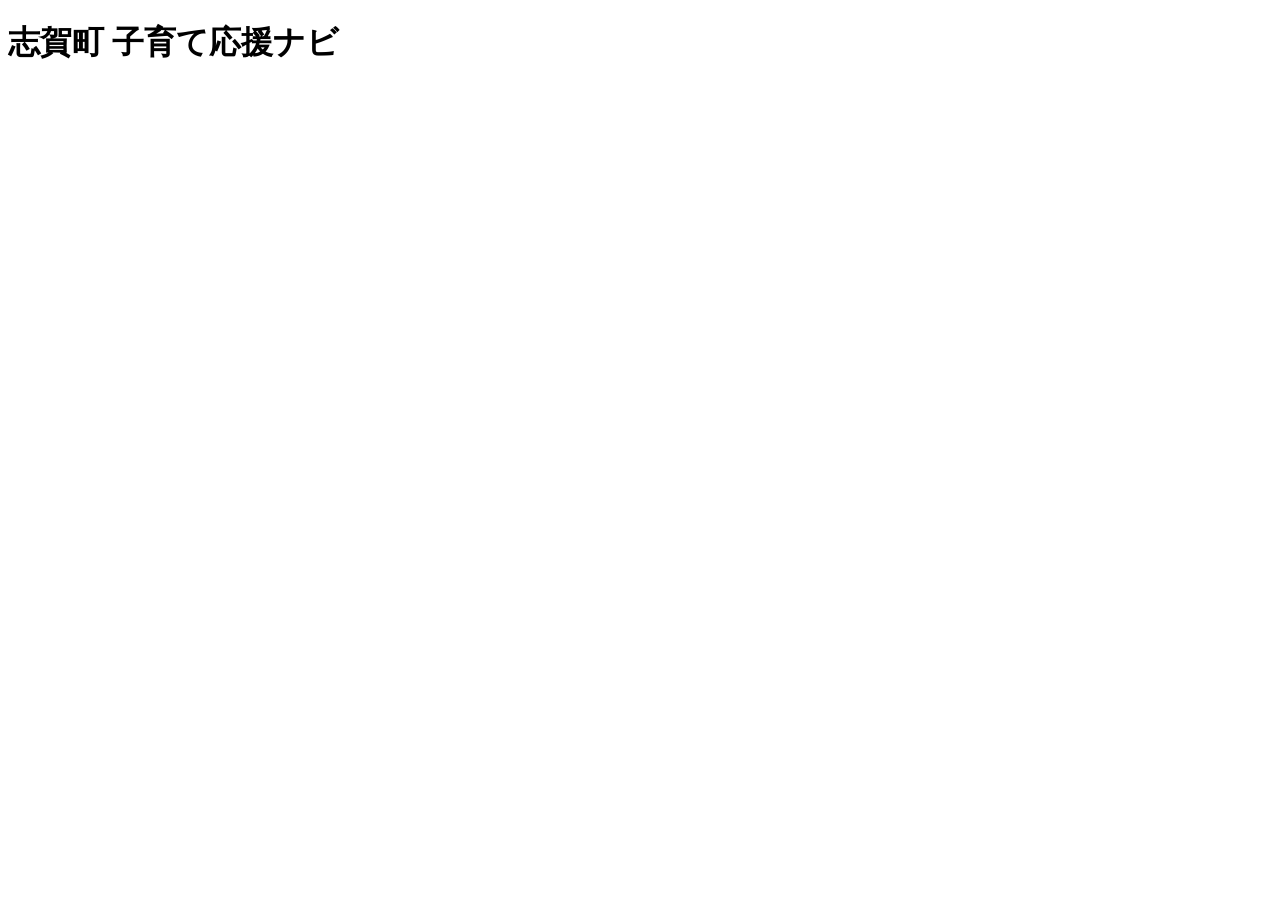
==== index.html @ f0c1804a "Update index.html" ====
<!DOCTYPE html>
<html lang="ja">
<head>
  <meta charset="UTF-8">
  <meta name="viewport" content="width=device-width, initial-scale=1.0">
  <title>志賀町 子育て応援ナビ</title>

  <link rel="stylesheet" href="style.css">
</head>
<body>

  <h1>志賀町 子育て応援ナビ</h1>

  <script src="script.js"></script>
</body>
</html>
---- style.css ----

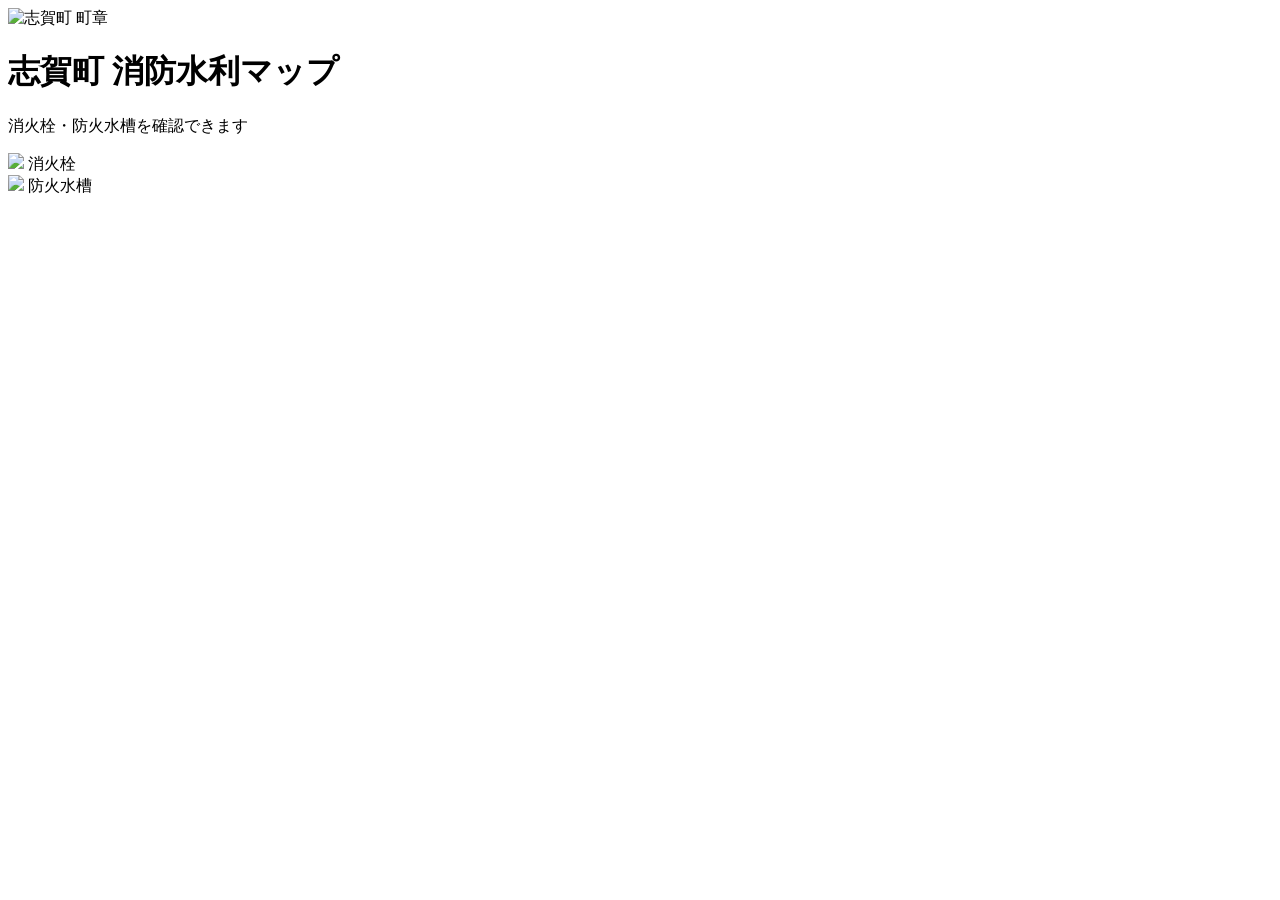
==== commit 2803df4c: "Update index.html" ====
--- a/index.html
+++ b/index.html
@@ -1,16 +1,34 @@
+
 <!DOCTYPE html>
 <html lang="ja">
 <head>
   <meta charset="UTF-8">
   <meta name="viewport" content="width=device-width, initial-scale=1.0">
-  <title>志賀町 子育て応援ナビ</title>
+  <title>志賀町 消防水利マップ</title>
 
-  <link rel="stylesheet" href="style.css">
+  <link rel="stylesheet" href="https://unpkg.com/leaflet/dist/leaflet.css">
+  <link rel="stylesheet" href="css/style.css">
 </head>
+
 <body>
+  <header class="app-header">
+    <img src="images/logo.png" alt="志賀町 町章" class="logo">
+    <div>
+      <h1>志賀町 消防水利マップ</h1>
+      <p>消火栓・防火水槽を確認できます</p>
+    </div>
+  </header>
 
-  <h1>志賀町 子育て応援ナビ</h1>
+  <main>
+    <div id="map"></div>
+  </main>
 
-  <script src="script.js"></script>
+  <div class="legend">
+    <div><img src="images/hydrant.png"> 消火栓</div>
+    <div><img src="images/tank.png"> 防火水槽</div>
+  </div>
+
+  <script src="https://unpkg.com/leaflet/dist/leaflet.js"></script>
+  <script src="js/main.js"></script>
 </body>
 </html>
--- a/css/style.css
+++ b/css/style.css
@@ -0,0 +1 @@
+
